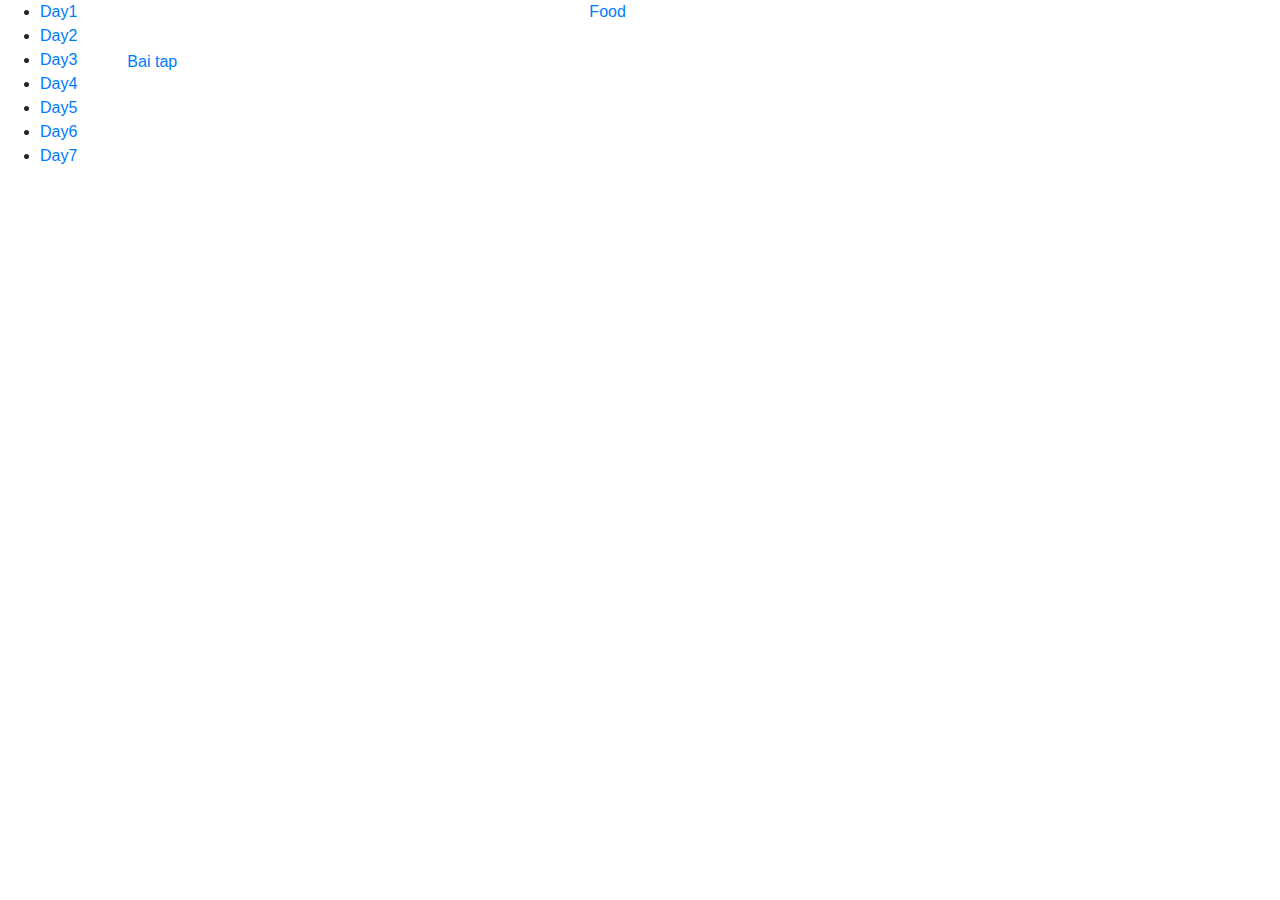
==== Day1-female.html @ e7f4bae7 "JS day-1" ====
<!DOCTYPE html>
<html lang="en">
<head>
    <meta charset="UTF-8">
    <meta name="viewport" content="width=device-width, initial-scale=1.0">
    <title>Document</title>
    <link rel="stylesheet" href="https://maxcdn.bootstrapcdn.com/bootstrap/4.0.0/css/bootstrap.min.css" integrity="sha384-Gn5384xqQ1aoWXA+058RXPxPg6fy4IWvTNh0E263XmFcJlSAwiGgFAW/dAiS6JXm" crossorigin="anonymous">
    <link rel="stylesheet" href="Page.css">

</head>
<body>
    <div class="day1-female">
          <div class="">
            <ul>
                <li><a href="">Day1</a></li>
                <li><a href="">Day2</a></li>
                <li><a href="">Day3</a></li>
                <li><a href="">Day4</a></li>
                <li><a href="">Day5</a></li>
                <li><a href="">Day6</a></li>
                <li><a href="">Day7</a></li>
               
            </ul>

          </div>
          <div class="tool">
                 
                    <a href="">Bai tap</a>
              </div>
              <div class="food">
                <a href="">Food</a>
            </div>   
          </div>
          
          <!-- <div class="table" class="exercise">
              <table>
                  <tr><td>exercise's name</td> </tr>
                  <tr><td>gif</td></tr>
                  <tr><td>timer clock</td>></tr>
              </table>
          </div>
          <div  class="food">
            <table>
                <tr><td>food</td> </tr>
                <tr><td>image</td></tr>
                <tr><td>recipe</td>></tr>
            </table>
        </div> -->
      <script src="Day1-female.js"></script>
    </div>
</body>
</html>
---- Page.css ----
.page-home{
    display: flex;
    background-image: url(https://lh3.googleusercontent.com/proxy/nqrvqCbovr5dxBHfr2uyIHNlVRrRrR6fUmQ_CwfSQk8BsXXOEIsp_Pa4wSmdig6-xfxPea6TDHlwGi9jrn_2O_-UQXeYBp4PWMRzVjzttndc5DY1JBA6KM0562ecYC39jfU-u7mKIjFpxjJC05NIVNodMA);
    height: 500px;
    width: 100%;
    /* background-repeat: no-repeat; */
    background-size: cover;
}
.imgae-male{
    width: 50%;
    display: flex;

    justify-content: center;
    border-right: 1px solid red;
}
.imgae-female{
    width: 50%;
    display: flex;
    justify-content: center;
}
.day1-female{
    display: flex;
    height: 100%;
}
.list-day{
    border-right: 1px solid blue;
    width: 20%;
}
table{
    border: 1px dashed red;
}
.tool{
    width: 40%;
    padding: 50px;
}
.food{
    width: 40%;

}
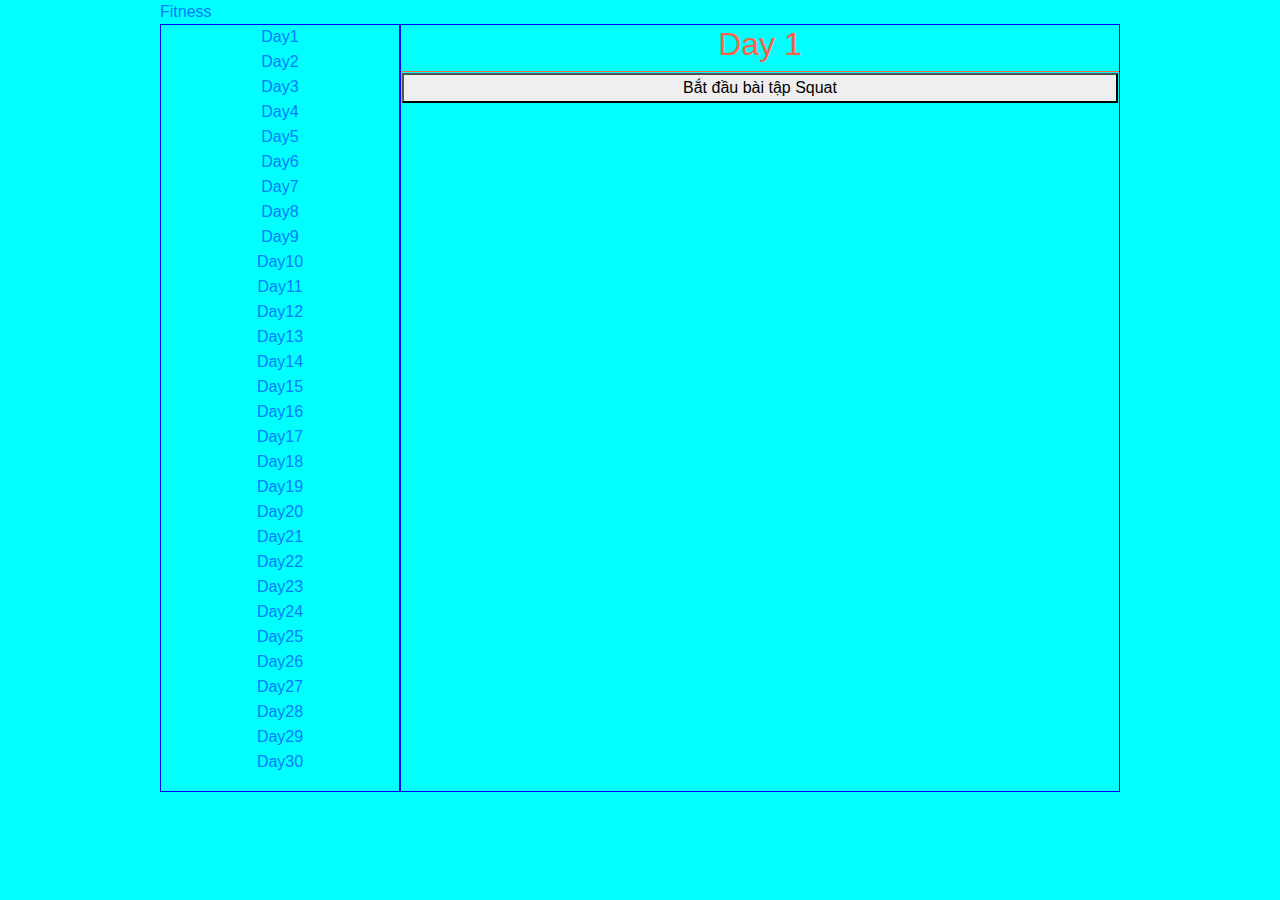
==== commit 850d9f19: "ok" ====
--- a/Day1-female.html
+++ b/Day1-female.html
@@ -1,52 +1,86 @@
 <!DOCTYPE html>
 <html lang="en">
-<head>
-    <meta charset="UTF-8">
-    <meta name="viewport" content="width=device-width, initial-scale=1.0">
+  <head>
+    <meta charset="UTF-8" />
+    <meta name="viewport" content="width=device-width, initial-scale=1.0" />
     <title>Document</title>
-    <link rel="stylesheet" href="https://maxcdn.bootstrapcdn.com/bootstrap/4.0.0/css/bootstrap.min.css" integrity="sha384-Gn5384xqQ1aoWXA+058RXPxPg6fy4IWvTNh0E263XmFcJlSAwiGgFAW/dAiS6JXm" crossorigin="anonymous">
-    <link rel="stylesheet" href="Page.css">
+    <link
+      rel="stylesheet"
+      href="https://maxcdn.bootstrapcdn.com/bootstrap/4.0.0/css/bootstrap.min.css"
+      integrity="sha384-Gn5384xqQ1aoWXA+058RXPxPg6fy4IWvTNh0E263XmFcJlSAwiGgFAW/dAiS6JXm"
+      crossorigin="anonymous"
+    />
+    <link rel="stylesheet" href="Page.css" />
+  </head>
+  <body>
+   <div class="page">
+   
+     <div class="link-home">
+       <a href="index.html">Fitness</a>
+     </div>
+    <div class="day1-female">
+      <div class="day-exercise">
+        <ul>
+          <li><a href="">Day1</a></li>
+          <li><a href="">Day2</a></li>
+          <li><a href="">Day3</a></li>
+          <li><a href="">Day4</a></li>
+          <li><a href="">Day5</a></li>
+          <li><a href="">Day6</a></li>
+          <li><a href="">Day7</a></li>
+          <li><a href="">Day8</a></li>
+          <li><a href="">Day9</a></li>
+          <li><a href="">Day10</a></li>
+          <li><a href="">Day11</a></li>
+          <li><a href="">Day12</a></li>
+          <li><a href="">Day13</a></li>
+          <li><a href="">Day14</a></li>
+          <li><a href="">Day15</a></li>
+          <li><a href="">Day16</a></li>
+          <li><a href="">Day17</a></li>
+          <li><a href="">Day18</a></li>
+          <li><a href="">Day19</a></li>
+          <li><a href="">Day20</a></li>
+          <li><a href="">Day21</a></li>
+          <li><a href="">Day22</a></li>
+          <li><a href="">Day23</a></li>
+          <li><a href="">Day24</a></li>
+          <li><a href="">Day25</a></li>
+          <li><a href="">Day26</a></li>
+          <li><a href="">Day27</a></li>
+          <li><a href="">Day28</a></li>
+          <li><a href="">Day29</a></li>
+          <li><a href="">Day30</a></li>
+        </ul>
+      </div>
+      <div class="tool">
+        <div class="days">
+          <h2>Day 1</h2>
+        </div>
+        <div class="btn"><button onclick="Showmore()">Bắt đầu bài tập Squat</button></div>
+        <div id="show" style="display: none;">
+         <div class="content" style="display: flex ; width: 100%;">
+          <div id="exercise-image"></div>
+          <div id="des"></div>
+         </div>
+         <div class="time">
+          <audio controls autoplay>
+            <source src="music/nhac.mp3"  type="audio/mpeg">
+          </audio>
+          <img
+            src="https://upload.wikimedia.org/wikipedia/commons/3/37/Clock.gif"
+            alt=""
+            width="100"
+          />
+        </div>
+        </div>
 
-</head>
-<body>
-    <div class="day1-female">
-          <div class="">
-            <ul>
-                <li><a href="">Day1</a></li>
-                <li><a href="">Day2</a></li>
-                <li><a href="">Day3</a></li>
-                <li><a href="">Day4</a></li>
-                <li><a href="">Day5</a></li>
-                <li><a href="">Day6</a></li>
-                <li><a href="">Day7</a></li>
-               
-            </ul>
-
-          </div>
-          <div class="tool">
-                 
-                    <a href="">Bai tap</a>
-              </div>
-              <div class="food">
-                <a href="">Food</a>
-            </div>   
-          </div>
-          
-          <!-- <div class="table" class="exercise">
-              <table>
-                  <tr><td>exercise's name</td> </tr>
-                  <tr><td>gif</td></tr>
-                  <tr><td>timer clock</td>></tr>
-              </table>
-          </div>
-          <div  class="food">
-            <table>
-                <tr><td>food</td> </tr>
-                <tr><td>image</td></tr>
-                <tr><td>recipe</td>></tr>
-            </table>
-        </div> -->
+        
+      </div>
+      <img src="" alt="" />
+      <img src="" alt="" />
       <script src="Day1-female.js"></script>
     </div>
-</body>
-</html>+   </div>
+  </body>
+</html>
--- a/Page.css
+++ b/Page.css
@@ -1,7 +1,12 @@
+body{
+    background-image: url(https://lh3.googleusercontent.com/proxy/nqrvqCbovr5dxBHfr2uyIHNlVRrRrR6fUmQ_CwfSQk8BsXXOEIsp_Pa4wSmdig6-xfxPea6TDHlwGi9jrn_2O_-UQXeYBp4PWMRzVjzttndc5DY1JBA6KM0562ecYC39jfU-u7mKIjFpxjJC05NIVNodMA);
+    height: 100%;
+    background: aqua;
+
+}
 .page-home{
     display: flex;
-    background-image: url(https://lh3.googleusercontent.com/proxy/nqrvqCbovr5dxBHfr2uyIHNlVRrRrR6fUmQ_CwfSQk8BsXXOEIsp_Pa4wSmdig6-xfxPea6TDHlwGi9jrn_2O_-UQXeYBp4PWMRzVjzttndc5DY1JBA6KM0562ecYC39jfU-u7mKIjFpxjJC05NIVNodMA);
-    height: 500px;
+    height: 100%;
     width: 100%;
     /* background-repeat: no-repeat; */
     background-size: cover;
@@ -30,10 +35,63 @@
     border: 1px dashed red;
 }
 .tool{
-    width: 40%;
-    padding: 50px;
+    display: flex;
+    flex-direction: column;
+    width: 75%;
+    background-image: url(https://image.freepik.com/free-photo/skipping-rope-dumbbells-pair-shoes-with-exercise-mat-yellow-background_23-2147924598.jpg);
+    border: 1px solid blue;
+    background-size: cover;
 }
 .food{
     width: 40%;
 
+}
+.day-exercise{
+    width: 25%;
+    border: 1px solid blue;
+    background-image: url(https://cdn5.vectorstock.com/i/1000x1000/33/24/infographics-bright-rainbow-background-list-vector-1873324.jpg);
+    background-size: cover;
+}
+.day-exercise ul{
+    list-style: none;
+    padding: 0;
+}
+.day-exercise ul li{
+    text-align: center;
+    border-bottom: 1px solid aqua;
+}
+.days{
+    text-align: center;
+    border-bottom: 1px solid tomato;
+}
+.days h2{
+    color: tomato;
+}
+#show{
+    display: flex;
+    border-bottom: 1px solid blue;
+}
+.btn{
+    display: flex;
+    justify-content: center;
+    padding: 0;
+}
+.btn button {
+    width: 100%;
+}
+.exercise-image{
+    width: 50%;
+}
+#des{
+    width: 50%;
+    margin-left: 10px;
+}
+.content{
+    border-bottom: 1px solid burlywood;
+  
+}
+.page{
+    width: 75%;
+    margin: auto;
+    background: aqua;
 }